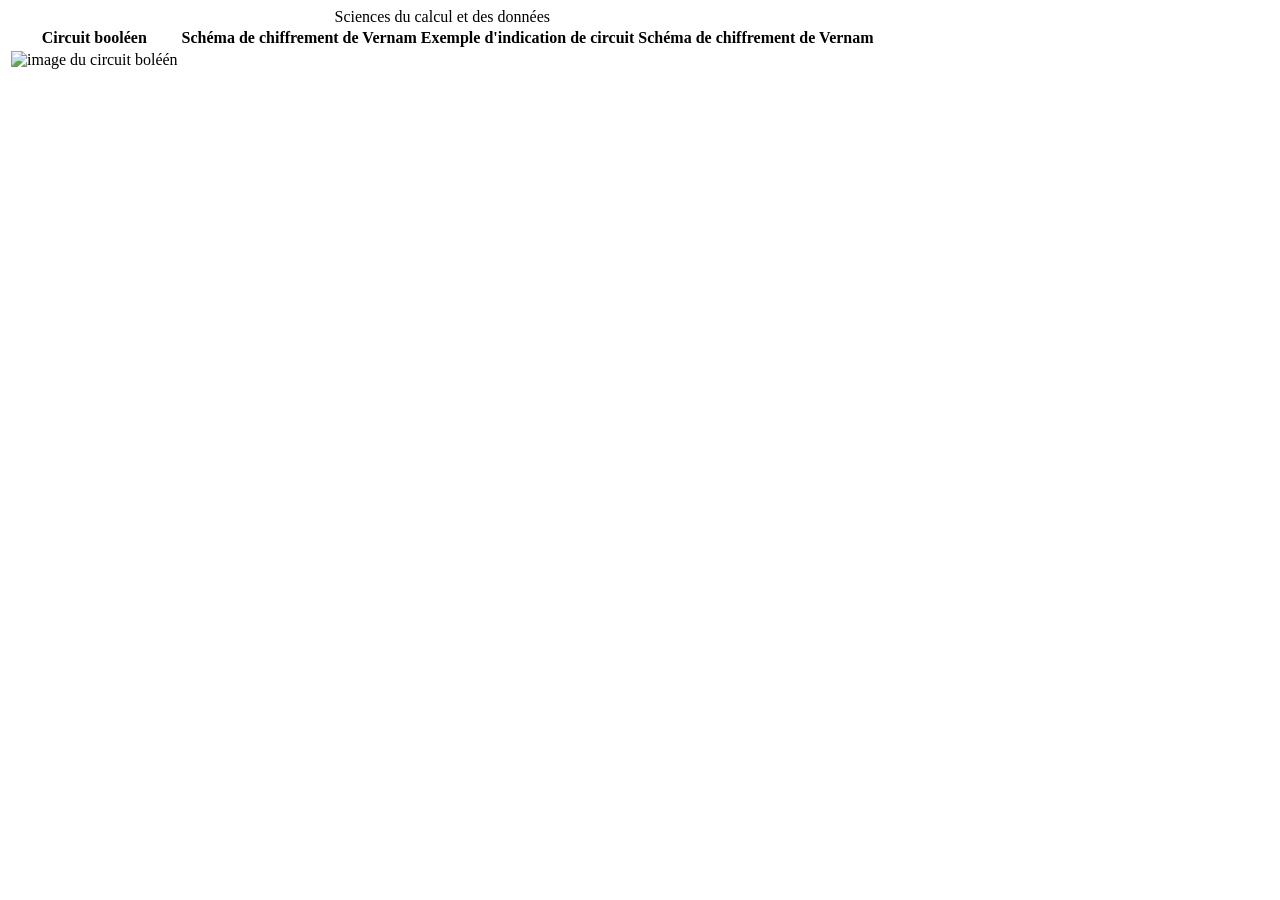
==== pw3exo1.html @ 088b228b "Version 1" ====
<!DOCTYPE html>
<html lang="fr">
  <head>
    <meta charset="UTF-8">
    <title>main</title>
  </head>
  
  <body>
    
<table>
      <caption>Sciences du calcul et des données</caption>
      <thead>
        <tr>
          <th>Circuit booléen</th>
          <th>Schéma de chiffrement de Vernam</th>
          <th>Exemple d'indication de circuit</th>
          <th>Schéma de chiffrement de Vernam</th>
        </tr>
      </thead>
      <tbody>
        <tr>
          <td><img src="https://en.wikipedia.org/wiki/Boolean_circuit#/media/File:Three_input_Boolean_circuit.jpg" alt="image du circuit boléén" height="300"></td>
            </tr>
      </tbody>
    </table>
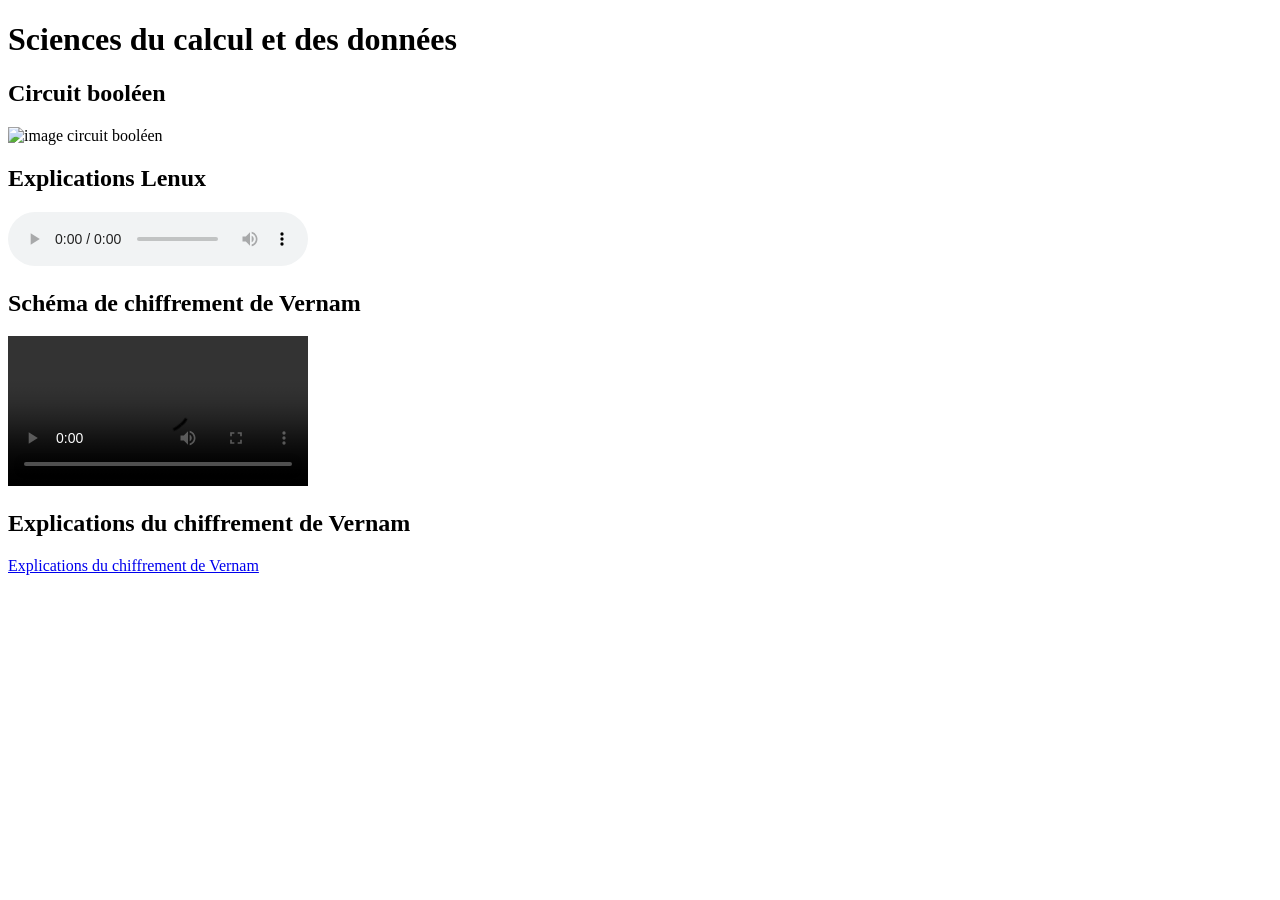
==== commit 1cff28a3: "Update pw3exo1.html" ====
--- a/pw3exo1.html
+++ b/pw3exo1.html
@@ -2,24 +2,33 @@
 <html lang="fr">
   <head>
     <meta charset="UTF-8">
-    <title>main</title>
+    <title>PW3</title>
+	<link rel="stylesheet" href="css/style.css">
   </head>
   
   <body>
+  
+    <h1>Sciences du calcul et des données</h1>
+	
+	<!-- Je suis une section image -->
+    <h2>Circuit booléen</h2>
+    <img src="./Images/Circuit-booleen.jpg" alt="image circuit booléen" height="500">
     
-<table>
-      <caption>Sciences du calcul et des données</caption>
-      <thead>
-        <tr>
-          <th>Circuit booléen</th>
-          <th>Schéma de chiffrement de Vernam</th>
-          <th>Exemple d'indication de circuit</th>
-          <th>Schéma de chiffrement de Vernam</th>
-        </tr>
-      </thead>
-      <tbody>
-        <tr>
-          <td><img src="https://en.wikipedia.org/wiki/Boolean_circuit#/media/File:Three_input_Boolean_circuit.jpg" alt="image du circuit boléén" height="300"></td>
-            </tr>
-      </tbody>
-    </table>
+	<!-- Je suis une section song -->	
+	<h2>Explications Lenux</h2>
+	<audio
+		controls
+		src="./Musique/ExplicationsLenux.mp3">
+	</audio>
+	
+	<!-- Je suis une section vidéo -->	
+    <h2>Schéma de chiffrement de Vernam</h2>
+    <video controls="controls">
+      	<source src="./Vidéo/SchémadechiffrementdeVernam.mp4" type="video/mp4" />
+    </video>
+    
+	<!-- Je suis une section lien de redirection -->	
+    <h2>Explications du chiffrement de Vernam</h2>
+	<a href="https://fr-academic.com/dic.nsf/frwiki/353512">Explications du chiffrement de Vernam</a>
+</body>
+</html>
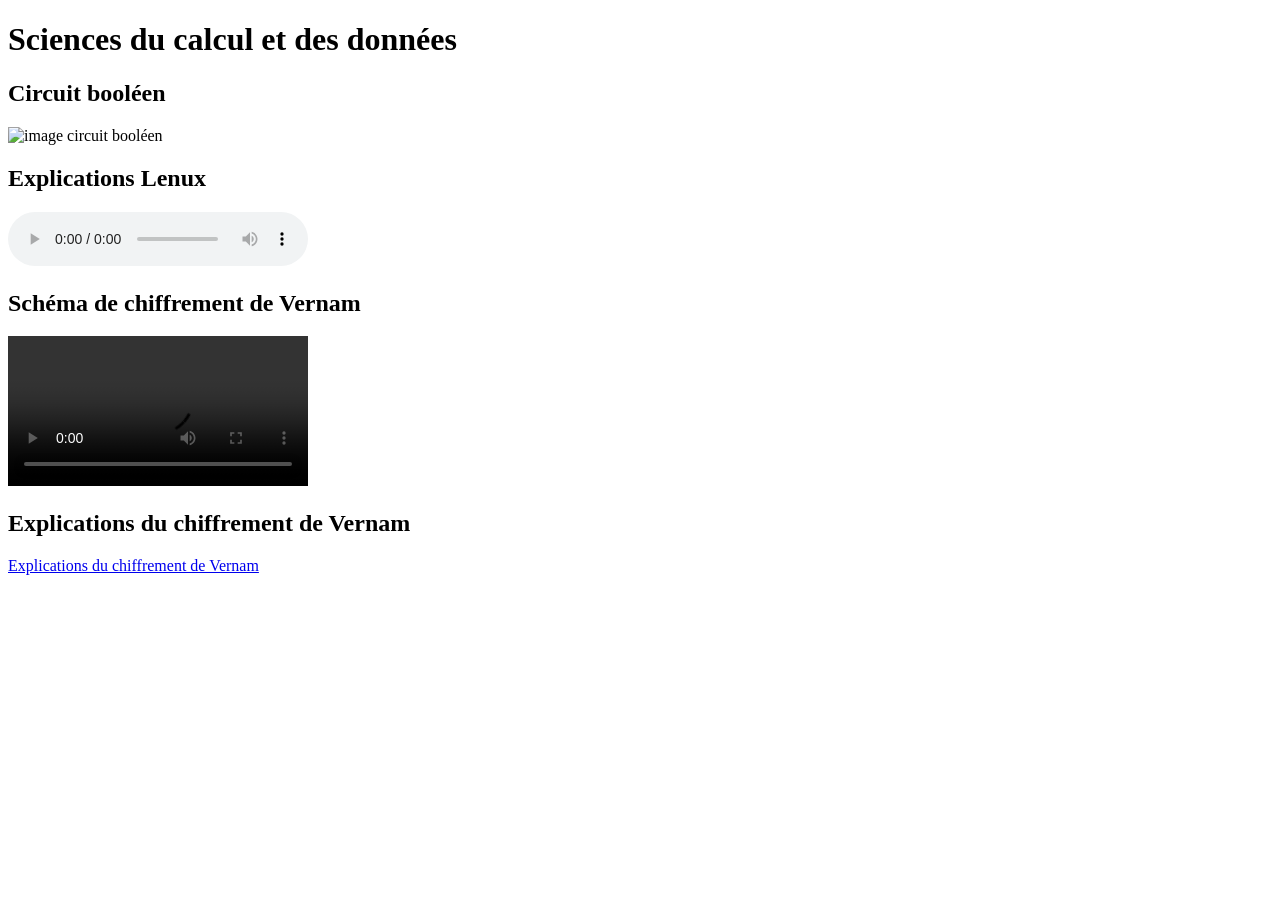
==== commit 360df683: "Update pw3exo1.html" ====
--- a/pw3exo1.html
+++ b/pw3exo1.html
@@ -3,7 +3,7 @@
   <head>
     <meta charset="UTF-8">
     <title>PW3</title>
-	<link rel="stylesheet" href="css/style.css">
+	<link rel="stylesheet" href="./css/style.css">
   </head>
   
   <body>
